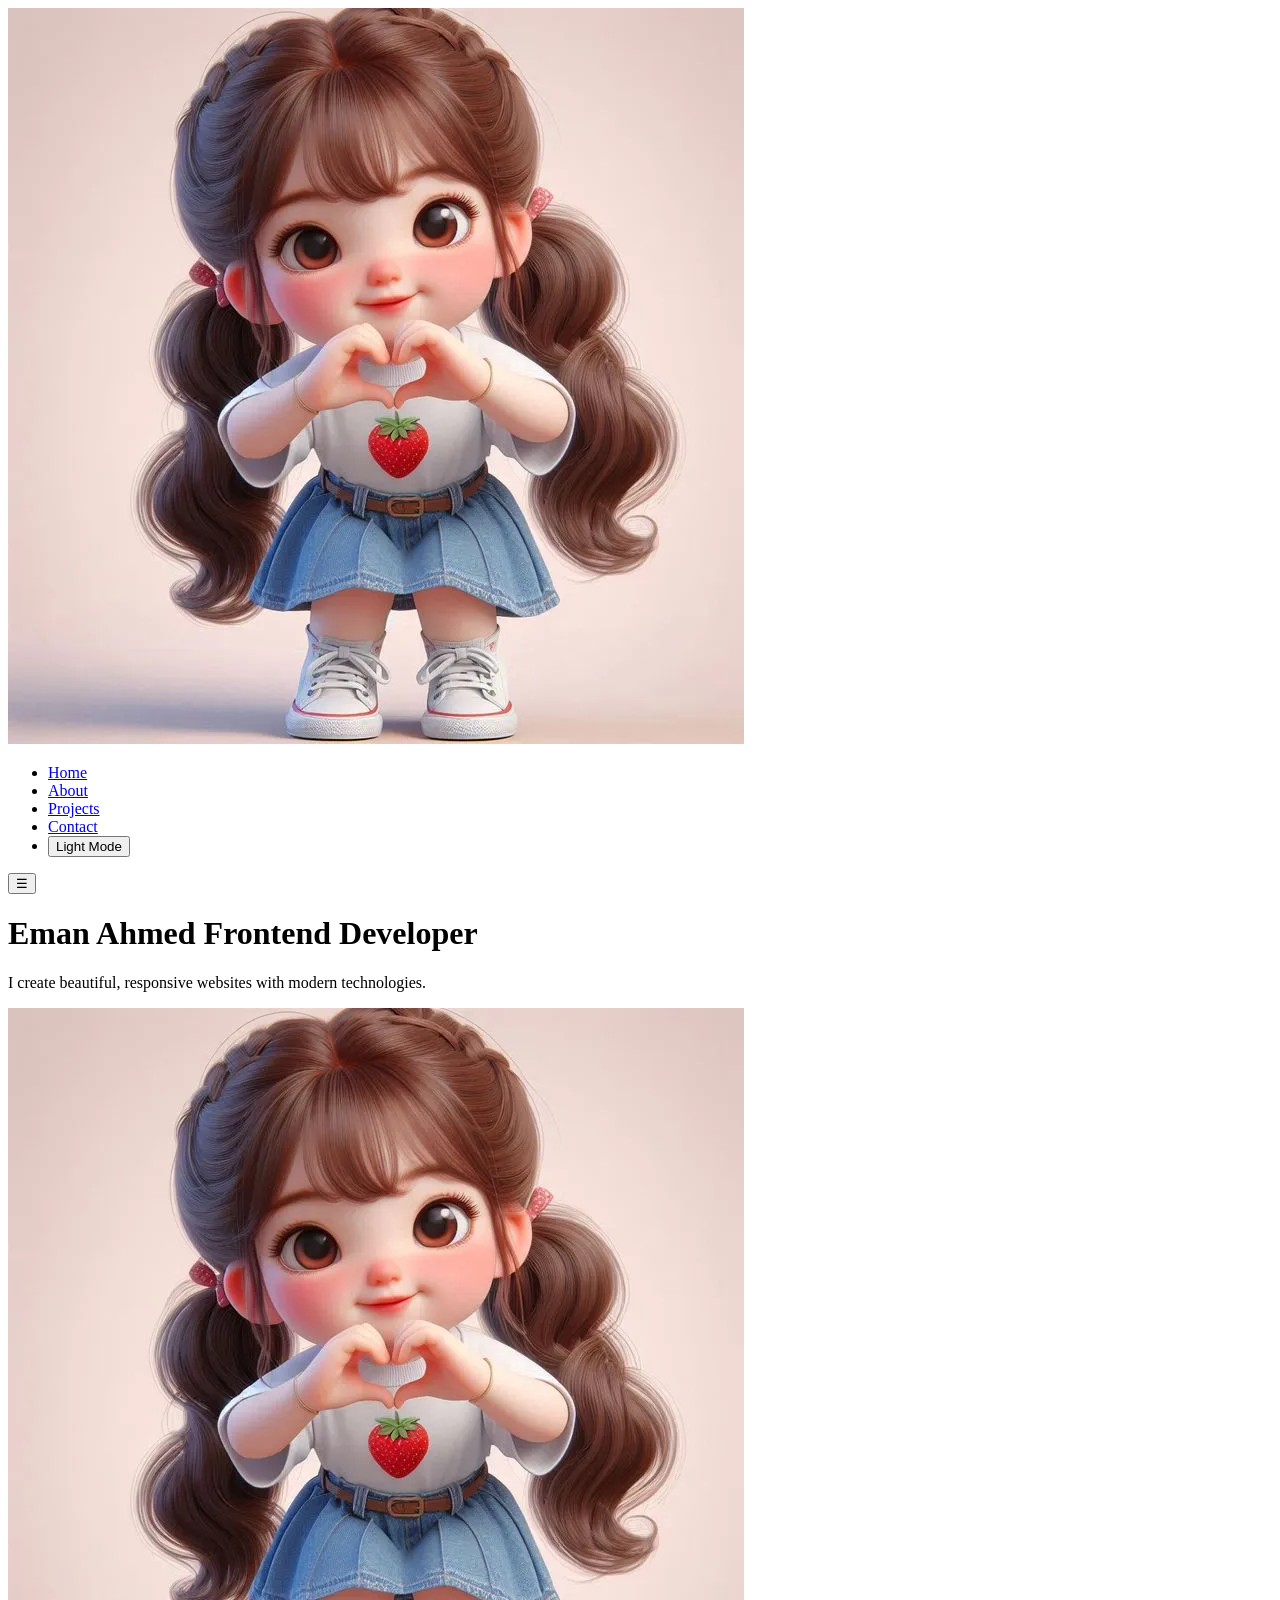
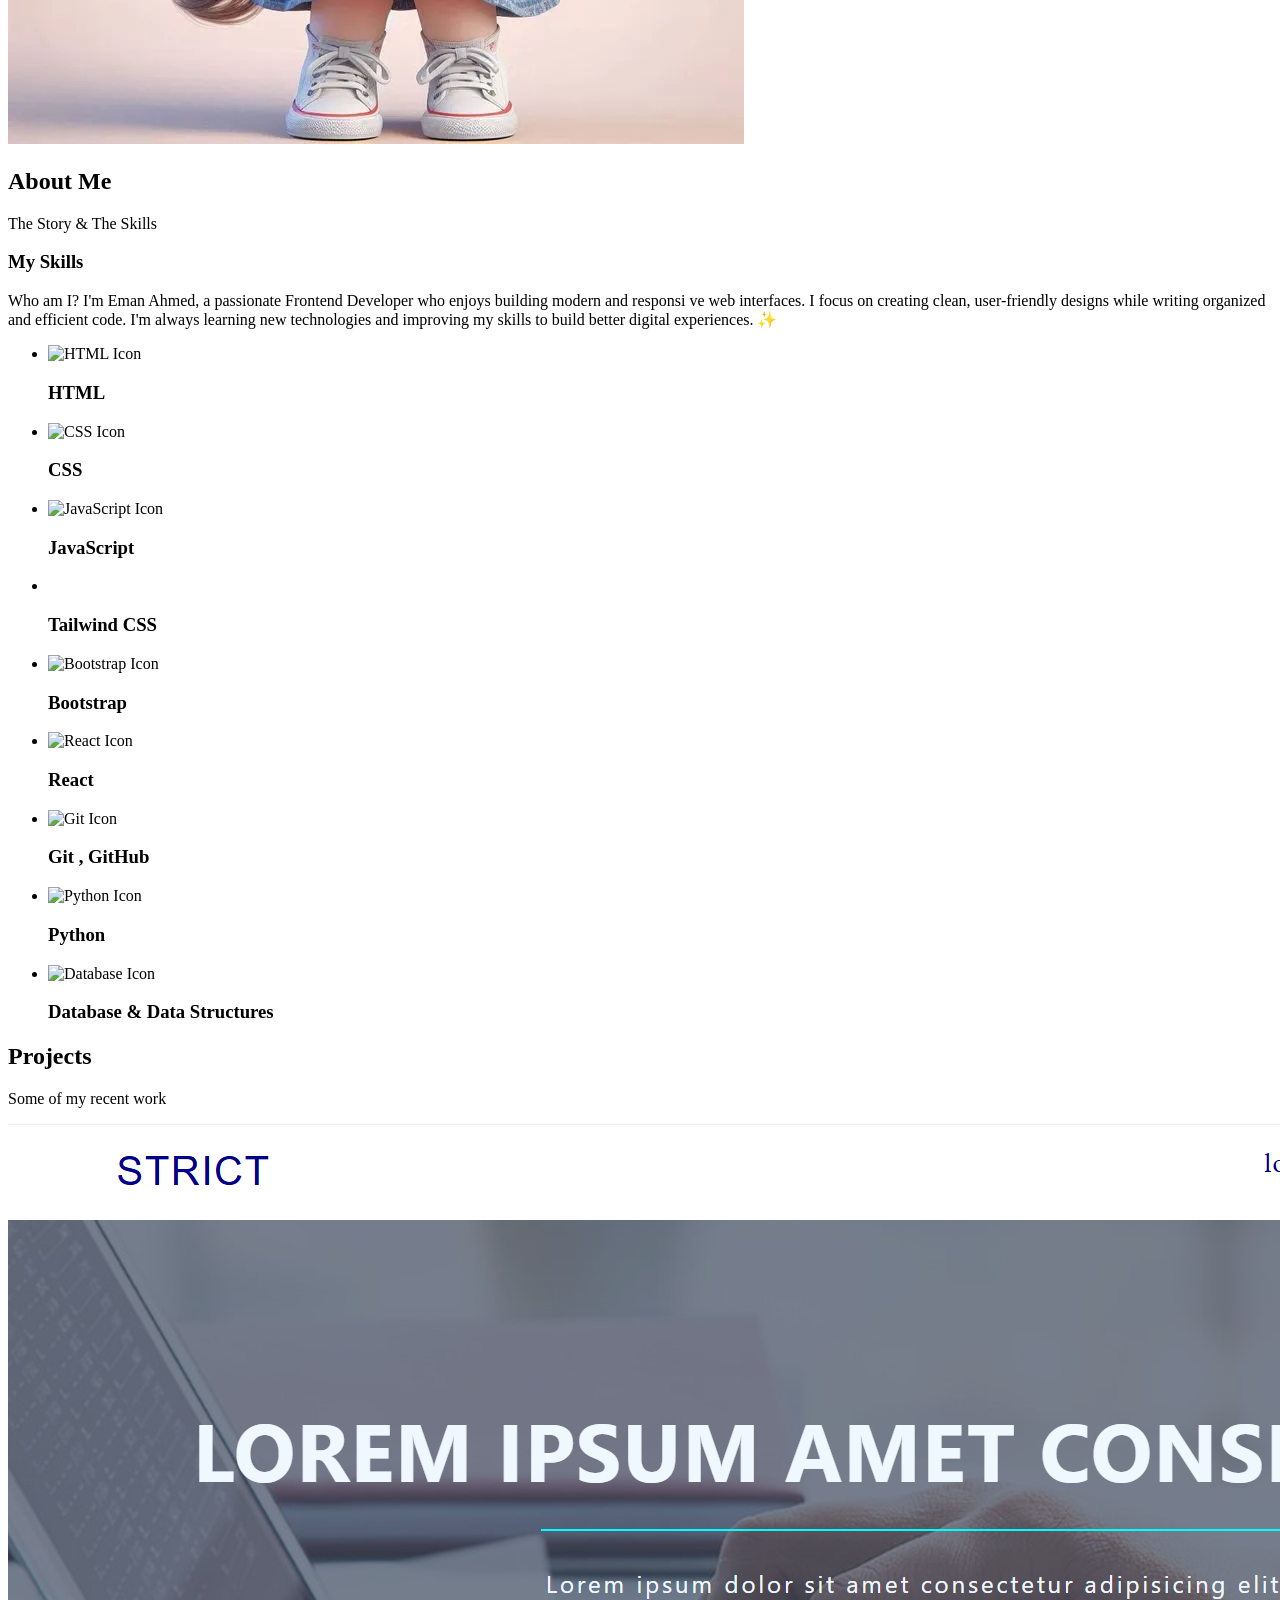
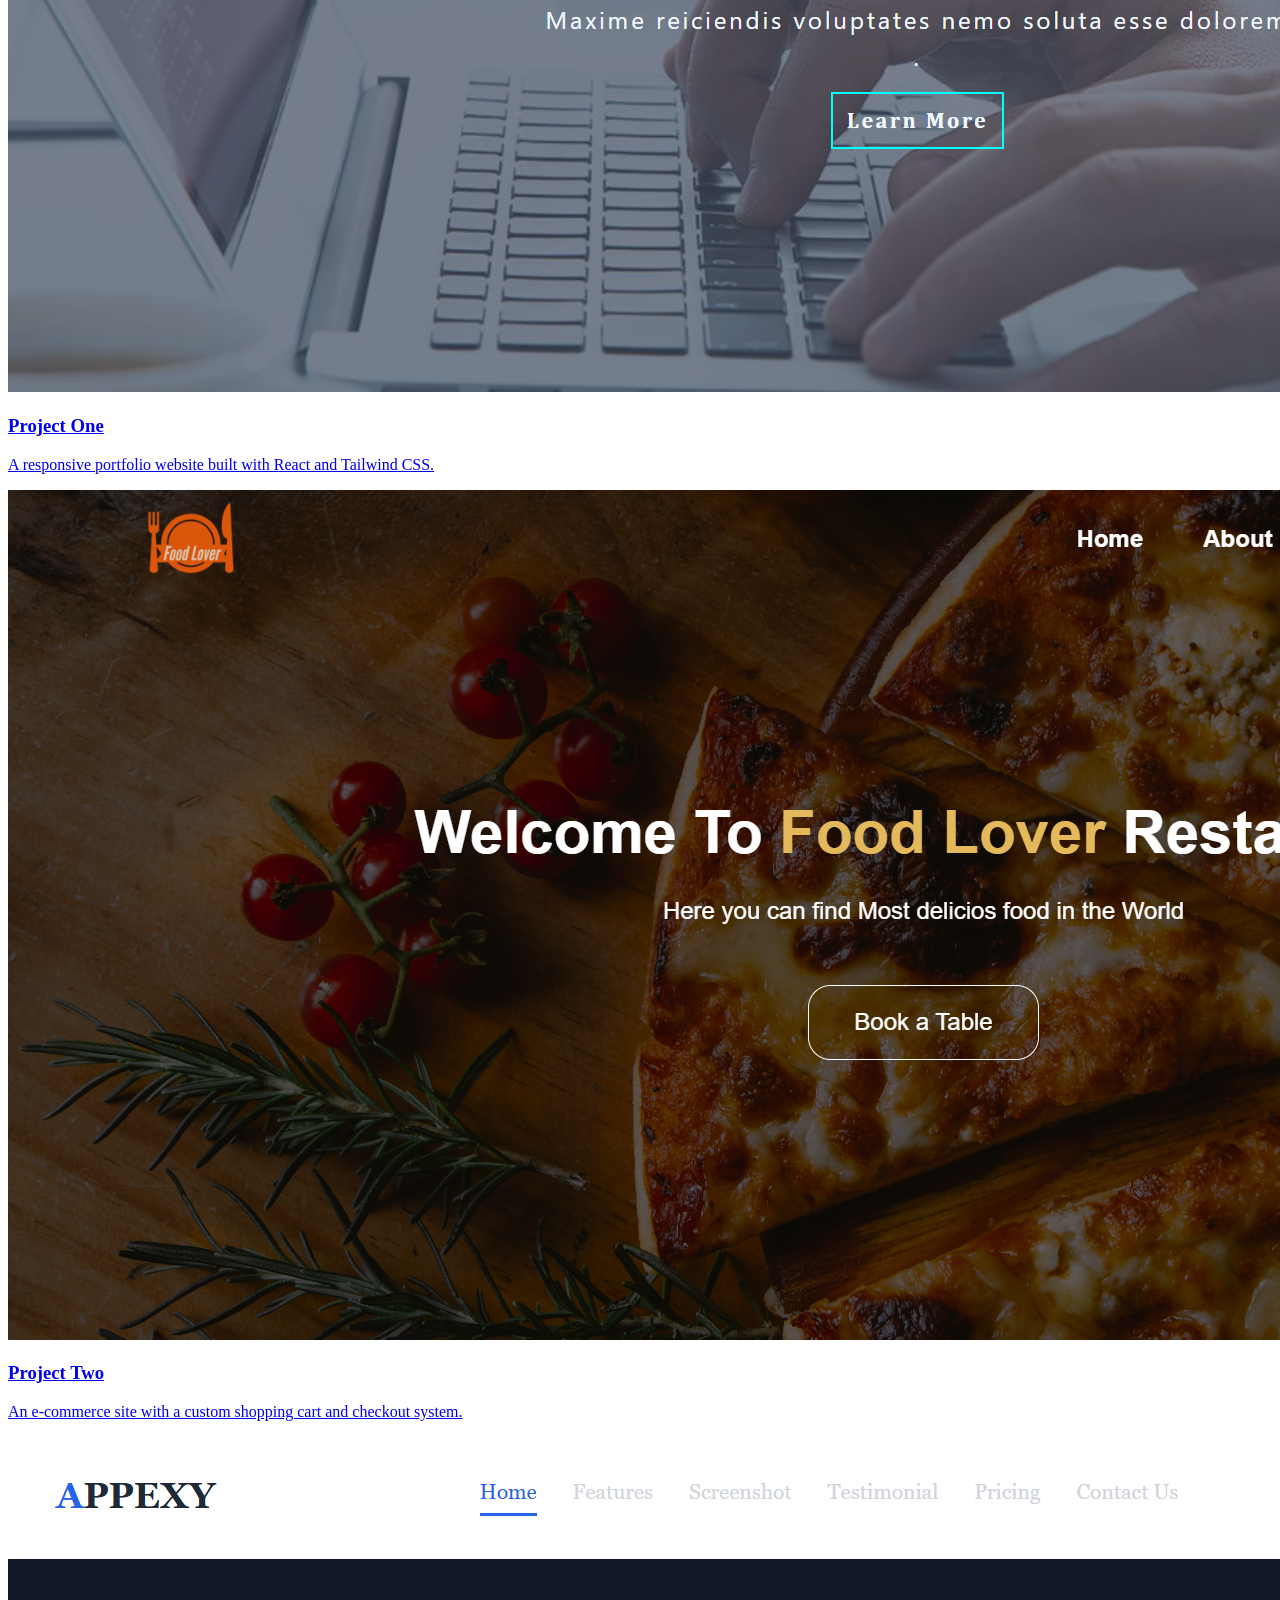
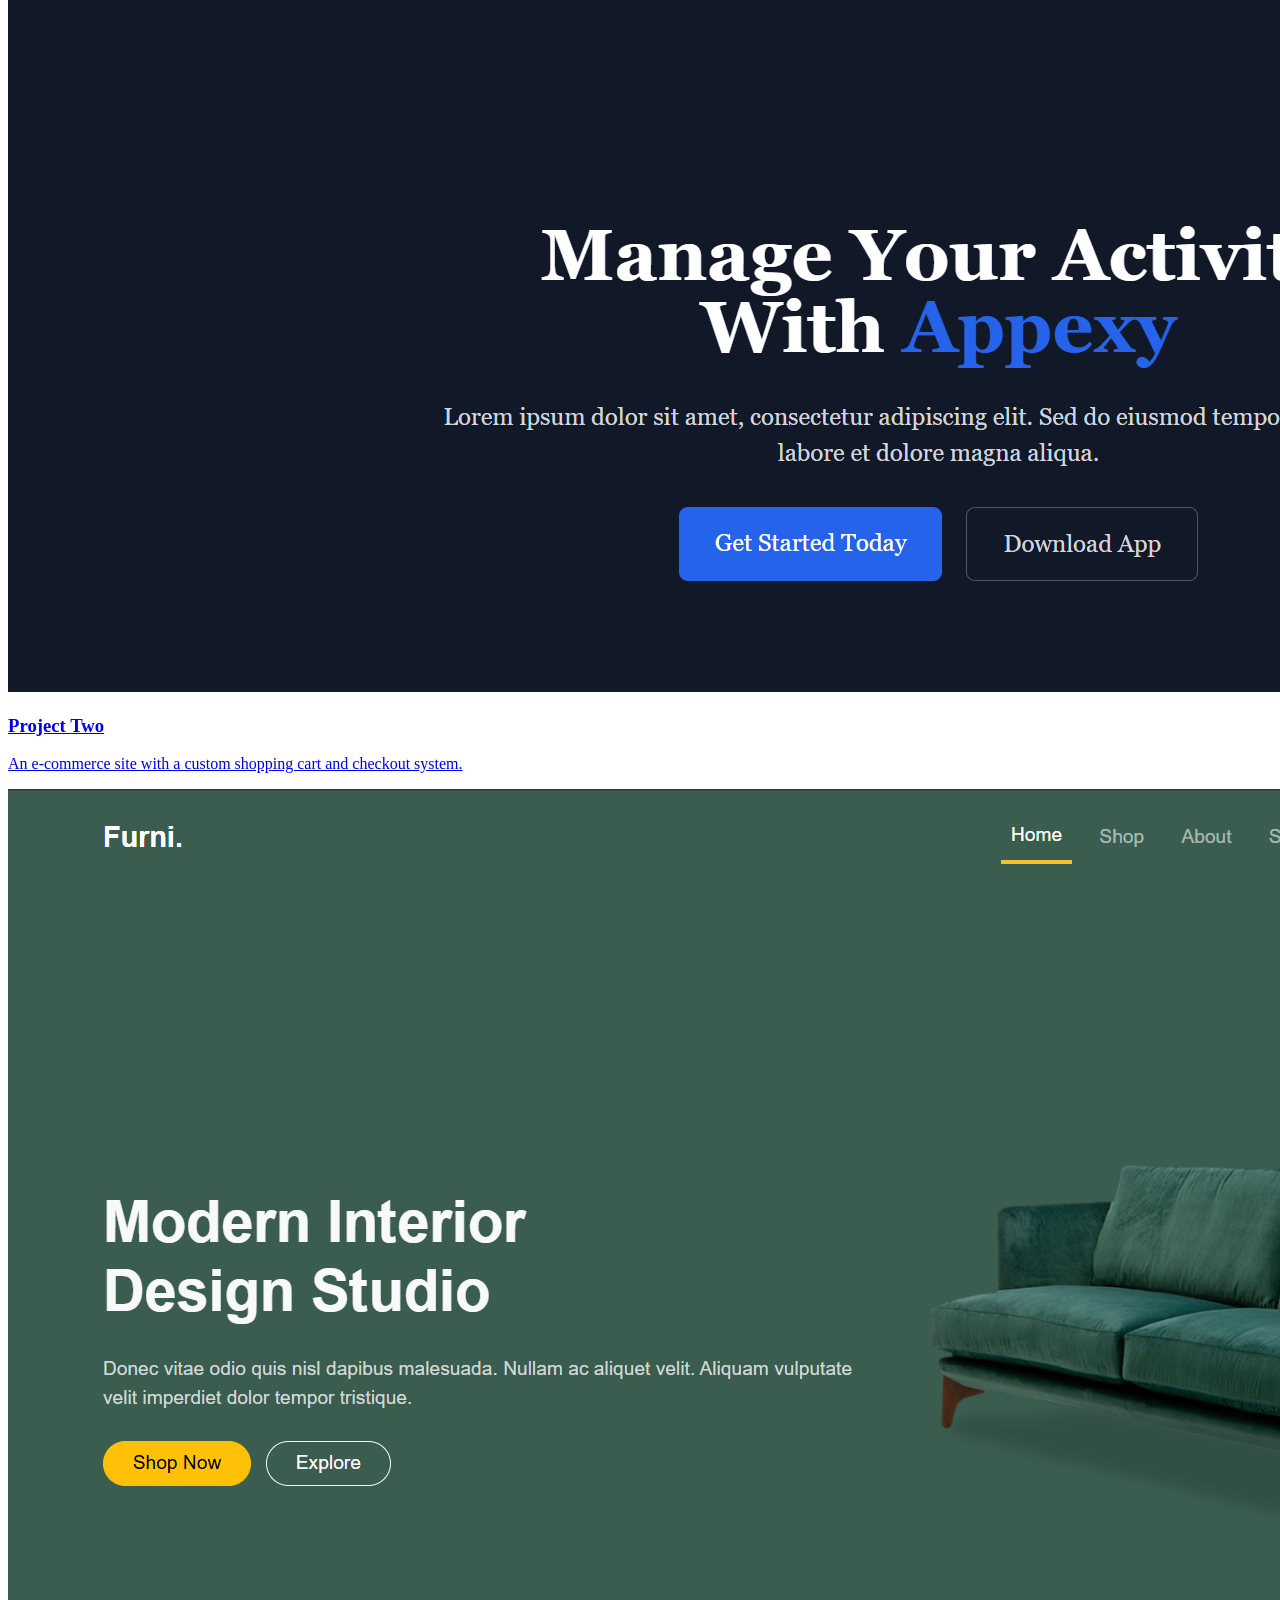
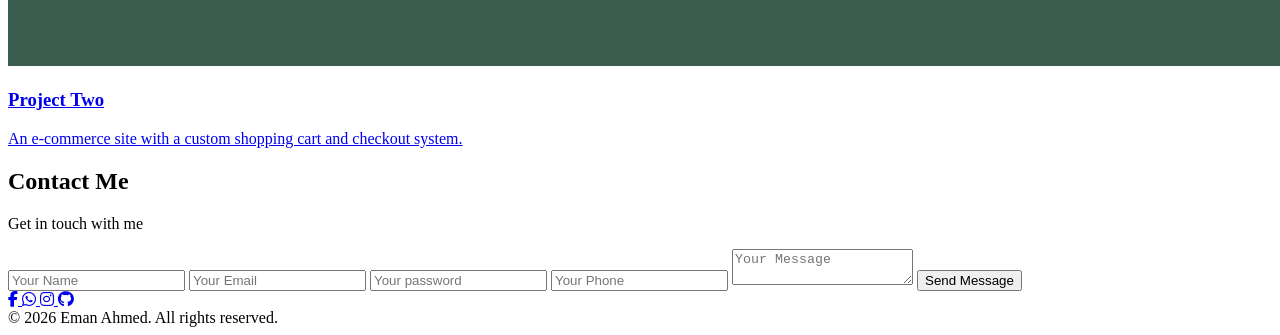
==== Eman-portiflio/Portfolio/index.html @ 48a278ab "Add files via upload" ====
<!DOCTYPE html>
<html lang="en" class="scroll-smooth">

<head>
    <meta charset="UTF-8">
    <meta name="viewport" content="width=device-width, initial-scale=1.0">
    <title>Portfolio - Eman Ahmed</title>
    <link rel="shortcut icon" href="img/port.webp" type="image/x-icon">
    <link rel="stylesheet" href="https://fonts.googleapis.com/css2?family=Roboto:wght@400;700&display=swap">
    <link rel="stylesheet" href="https://cdnjs.cloudflare.com/ajax/libs/font-awesome/6.5.0/css/all.min.css" />
    <link rel="stylesheet" href="style.css">
    <script src="https://cdn.tailwindcss.com"></script>
    <script>
  tailwind.config = {
    darkMode: 'class'
  }
</script>
    
</head>

<body class="bg-white text-black dark:bg-black dark:text-white selection:bg-accent/30 selection:text-accent bg-gradient-mesh transition-colors duration-500">
    <!-- Navigation -->
    <nav class="fixed z-50 left-0  top-0 w-full  flex items-center justify-between p-4 mx-auto max-w-6xl">
        <div class="shadow-lg rounded-full p-2">
            <img src="img/port.webp" alt="" class="w-12 h-12 rounded-full">
        </div>
        <ul id="mobile-menu" class="hidden md:flex gap-6 text-gray-400 font-medium">
            <li
                class="dark:hover:text-white hover:text-white transition-colors duration-500 border-b-2 border-transparent pb-1 hover:border-blue-500">
                <a href="index.html">Home</a>
            </li>
            <li
                class="dark:hover:text-white hover:text-white transition-colors duration-500 border-b-2 border-transparent pb-1 hover:border-blue-500">
                <a href="#About">About</a>
            </li>
            <li
                class="dark:hover:text-white hover:text-white transition-colors duration-500 border-b-2 border-transparent pb-1 hover:border-blue-500">
                <a href="#Projects">Projects</a>
            </li>
            <li
                class="dark:hover:text-white hover:text-white transition-colors duration-500 border-b-2 border-transparent pb-1 hover:border-blue-500">
                <a href="#Contact">Contact</a>
            </li>
            <li>
                <button id="darkToggleBtn" class="p-2 rounded bg-gray-200 dark:bg-gray-800">
                    
                </button>
            </li>
        </ul>
        <button id="mobile-btn" class="md:hidden text-2xl">
            ☰
        </button>
    </nav>
    <!-- Home bage -->
    <header class="h-screen max-w-6xl mt-20 mx-auto px-4 py-16">

        <div class="flex flex-col md:flex-row items-center justify-between gap-12">

            <div class="space-y-6 max-w-lg">

                <h1>
                    <span class="text-zinc-400 text-7xl font-bold block hover:text-zinc-500 transition">
                        Eman Ahmed
                    </span>

                    <span class="text-blue-500 text-5xl font-semibold">
                        Frontend Developer
                    </span>
                </h1>

                <p class="text-gray-400 text-lg">
                    I create beautiful, responsive websites with modern technologies.
                </p>

            </div>
            <div>
                <img src="img/port.webp" alt="Eman Ahmed"
                    class="floating w-64 h-80 object-cover rounded-full border-4 border-blue-500 shadow-[0_0_40px_15px_rgba(0,0,255,0.7)] transition-all ">
            </div>

        </div>

    </header>
    <!-- About me -->
    <section id="About" class="min-h-screen max-w-6xl mx-auto px-4 py-16">
        <div class="">
            <h2 class="text-4xl font-bold">About Me</h2>
            <p class="text-gray-400 text-lg">The Story & The Skills</p>
        </div>
        <div class="MySkils mt-10">
            <h3 class="text-2xl font-bold">My Skills</h3>
            <p class="font-medium p-10 text-gray-400"> <span>Who am I?</span>
                I'm Eman Ahmed, a passionate Frontend Developer who enjoys building modern and responsi
                ve web interfaces. I focus on creating clean, user-friendly designs while writing organized and
                efficient code.
                I'm always learning new technologies and improving my skills to build better digital experiences. ✨</p>
            <ul class="grid grid-cols-2 md:grid-cols-3 gap-4">
                <li
                    class="group bg-gray-800 p-4 rounded-lg border border-transparent transition-all duration-300 hover:scale-105 hover:border-blue-500 hover:shadow-[0_0_30px_5px_rgba(59,130,246,0.4)]">
                    <img src="https://icongr.am/devicon/html5-original.svg?size=128&color=currentColor" alt="HTML Icon"
                        class="w-12 h-12 mb-2 transition-transform duration-500 ease-in-out group-hover:rotate-[270deg]">
                    <h3>HTML</h3>
                </li>
                <li
                    class="group bg-gray-800 p-4 rounded-lg border border-transparent transition-all duration-300 hover:scale-105 hover:border-blue-500  hover:shadow-[0_0_30px_5px_rgba(59,130,246,0.4)]">
                    <img src="https://icongr.am/devicon/css3-original.svg?size=128&color=currentColor" alt="CSS Icon"
                        class="w-12 h-12 mb-2 transition-transform duration-500 ease-in-out group-hover:rotate-[270deg]">
                    <h3>CSS</h3>
                </li>
                <li
                    class="group bg-gray-800 p-4 rounded-lg border border-transparent transition-all duration-300 hover:scale-105 hover:border-blue-500 hover:shadow-[0_0_30px_5px_rgba(59,130,246,0.4)]">
                    <img src="https://icongr.am/devicon/javascript-original.svg?size=128&color=currentColor"
                        alt="JavaScript Icon"
                        class="w-12 h-12 mb-2 transition-transform duration-500 ease-in-out group-hover:rotate-[270deg]">
                    <h3>JavaScript</h3>
                </li>
                <li
                    class="group bg-gray-800 p-4 rounded-lg border border-transparent transition-all duration-300 hover:scale-105 hover:border-blue-500 hover:shadow-[0_0_30px_5px_rgba(59,130,246,0.4)]">
                    <img src="https://miro.medium.com/v2/resize:fit:1200/0*KPbWmGp-yjJOthQr.png"
                        class="w-12 h-12 mb-2 transition-transform duration-500 ease-in-out group-hover:rotate-[270deg]"
                        alt="">
                    <h3>Tailwind CSS</h3>
                </li>
                <li
                    class="group bg-gray-800 p-4 rounded-lg border border-transparent transition-all duration-300 hover:scale-105 hover:border-blue-500 hover:shadow-[0_0_30px_5px_rgba(59,130,246,0.4)]">
                    <img src="https://icongr.am/devicon/bootstrap-plain.svg?size=128&color=currentColor"
                        alt="Bootstrap Icon"
                        class="w-12 h-12 mb-2 transition-transform duration-500 ease-in-out group-hover:rotate-[270deg]">
                    <h3>Bootstrap</h3>
                </li>
                <li
                    class="group bg-gray-800 p-4 rounded-lg border border-transparent transition-all duration-300 hover:scale-105 hover:border-blue-500 hover:shadow-[0_0_30px_5px_rgba(59,130,246,0.4)]">
                    <img src="https://icongr.am/devicon/react-original.svg?size=128&color=currentColor" alt="React Icon"
                        class="w-12 h-12 mb-2 transition-transform duration-500 ease-in-out group-hover:rotate-[270deg]">
                    <h3>React</h3>
                </li>
                <li
                    class="group bg-gray-800 p-4 rounded-lg border border-transparent transition-all duration-300  hover:scale-105 hover:border-blue-500 hover:shadow-[0_0_30px_5px_rgba(59,130,246,0.4)]">
                    <img src="https://icongr.am/devicon/git-original.svg?size=128&color=currentColor" alt="Git Icon"
                        class="w-12 h-12 mb-2 transition-transform duration-500 ease-in-out group-hover:rotate-[270deg]">
                    <h3>Git , GitHub</h3>
                </li>
                <li
                    class=" group bg-gray-800 p-4 rounded-lg border border-transparent transition-all duration-300 hover:scale-105 hover:border-blue-500 hover:shadow-[0_0_30px_5px_rgba(59,130,246,0.4)]">
                    <img src="https://icongr.am/devicon/python-original.svg?size=128&color=currentColor"
                        alt="Python Icon"
                        class="w-12 h-12 mb-2 transition-transform duration-500 ease-in-out group-hover:rotate-[270deg]">
                    <h3>Python</h3>
                </li>
                <li
                    class="group bg-gray-800 p-4 rounded-lg border border-transparent transition-all duration-300 hover:scale-105 hover:border-blue-500 hover:shadow-[0_0_30px_5px_rgba(59,130,246,0.4)]">
                    <img src="https://www.shutterstock.com/image-vector/data-structure-icon-showing-algorithms-260nw-1188490738.jpg"
                        alt="Database Icon"
                        class="w-12 h-12 mb-2 transition-transform duration-500 ease-in-out group-hover:rotate-[270deg]">
                    <h3>Database & Data Structures</h3>
                </li>
            </ul>
        </div>
    </section>
    <!-- Projects Section -->
    <section id="Projects" class="min-h-screen max-w-6xl mx-auto px-4 py-16">
        <div class="">
            <h2 class="text-4xl font-bold">Projects</h2>
            <p class="text-gray-400 text-lg">Some of my recent work</p>
        </div>
        <div class="grid md:grid-cols-2 gap-8 mt-10">
            <a href="https://emanahm24015-create.github.io/Strict/" target="_blank"
                class="bg-gray-800 rounded-lg overflow-hidden shadow-lg border border-transparent transition-all duration-300 hover:scale-105 hover:border-blue-500 hover:shadow-[0_0_30px_5px_rgba(59,130,246,0.4)]">
                <img src="img/Strict.png" alt="Project 1" class="w-full h-48 object-cover">
                <div class="p-4">
                    <h3 class="text-xl font-bold mb-2">Project One</h3>
                    <p class="text-gray-400">A responsive portfolio website built with React and Tailwind CSS.</p>
                </div>
            </a>

            <a href="https://emanahm24015-create.github.io/Restaurant/Emo-Ahmed/html-css-js-project/" target="_blank"
                class="bg-gray-800 rounded-lg overflow-hidden shadow-lg border border-transparent transition-all duration-300 hover:scale-105 hover:border-blue-500 hover:shadow-[0_0_30px_5px_rgba(59,130,246,0.4)]">
                <img src="img/restaurant.png" alt="Project 2" class="w-full h-48 object-cover">
                <div class="p-4">
                    <h3 class="text-xl font-bold mb-2">Project Two</h3>
                    <p class="text-gray-400">An e-commerce site with a custom shopping cart and checkout system.</p>
                </div>
            </a>
            <a href="https://emanahm24015-create.github.io/APPEXY/" target="_blank"
                class="bg-gray-800 rounded-lg overflow-hidden shadow-lg border border-transparent transition-all duration-300 hover:scale-105 hover:border-blue-500 hover:shadow-[0_0_30px_5px_rgba(59,130,246,0.4)]">
                <img src="img/APPEXY.png" alt="Project 2" class="w-full h-48 object-cover">
                <div class="p-4">
                    <h3 class="text-xl font-bold mb-2">Project Two</h3>
                    <p class="text-gray-400">An e-commerce site with a custom shopping cart and checkout system.</p>
                </div>
            </a>
            <a href="https://github.com/emanahm24015-create/Furniture.git" target="_blank"
                class="bg-gray-800 rounded-lg overflow-hidden shadow-lg border border-transparent transition-all duration-300 hover:scale-105 hover:border-blue-500 hover:shadow-[0_0_30px_5px_rgba(59,130,246,0.4)]">
                <img src="img/furniture.png" alt="Project 2" class="w-full h-48 object-cover">
                <div class="p-4">
                    <h3 class="text-xl font-bold mb-2">Project Two</h3>
                    <p class="text-gray-400">An e-commerce site with a custom shopping cart and checkout system.</p>
                </div>
            </a>
        </div>
    </section>

    <!-- Contact Section -->
    <section id="Contact">
        <div class="max-w-6xl mx-auto px-4 py-16">
            <h2 class="text-4xl font-bold">Contact Me</h2>
            <p class="text-gray-400 text-lg">Get in touch with me</p>
        </div>
        <form action="" >
            <div class="max-w-6xl mx-auto px-4 py-16">
                <input type="text" placeholder="Your Name"
                    class="w-full p-4 mb-4 bg-gray-300 dark:bg-gray-700 rounded-lg border border-transparent focus:border-blue-500 focus:ring-2 focus:ring-blue-500 transition-all duration-300" required>
              <input type="email" placeholder="Your Email"
                    class="w-full p-4 mb-4 bg-gray-300 dark:bg-gray-700 rounded-lg border border-transparent focus:border-blue-500 focus:ring-2 focus:ring-blue-500 transition-all duration-300" required>
                <input type="text" placeholder="Your password"
                    class="w-full p-4 mb-4 bg-gray-300 dark:bg-gray-700 rounded-lg border border-transparent focus:border-blue-500 focus:ring-2 focus:ring-blue-500 transition-all duration-300" required>
                <input type="text" placeholder="Your Phone"
                    class="w-full p-4 mb-4 bg-gray-300 dark:bg-gray-700 rounded-lg border border-transparent focus:border-blue-500 focus:ring-2 focus:ring-blue-500 transition-all duration-300" required>
                <textarea placeholder="Your Message"
                    class="w-full p-4 mb-4 bg-gray-300 dark:bg-gray-700 rounded-lg border border-transparent focus:border-blue-500 focus:ring-2 focus:ring-blue-500 transition-all duration-300" required></textarea>
                <button type="submit"
                    class="px-6 py-3 bg-blue-500 text-white rounded-lg hover:bg-blue-600 transition-colors duration-300">Send
                    Message</button>
            </div>
        </form>

    </section>


    <footer class="bg-zinc-800 dark:bg-black text-white py-8">
        <div class="max-w-6xl mx-auto px-4 text-center">
            <div class="flex justify-center space-x-6 mb-4 text-2xl">
                <!-- Facebook -->
                <a href="https://www.facebook.com/share/1J6QaSXK2n/" target="_blank"
                    class="text-gray-400 hover:text-blue-600 transition-colors">
                    <i class="fab fa-facebook-f"></i>
                </a>
                <!-- WhatsApp -->
                <a href="https://wa.me/201507325255" target="_blank"
                    class="text-gray-400 hover:text-green-500 transition-colors">
                    <i class="fab fa-whatsapp"></i>
                </a>
                <!-- Instagram -->
                <a href="https://www.instagram.com/emanhlayel?igsh=MTVmMmRoM3J4dno1Mg==" target="_blank"
                    class="text-gray-400 hover:text-pink-500 transition-colors">
                    <i class="fab fa-instagram"></i>
                </a>
                <!-- GitHub -->
                <a href="https://github.com/emanahm24015-create" target="_blank"
                    class="text-gray-400 hover:text-gray-200 transition-colors">
                    <i class="fab fa-github"></i>
                </a>
            </div>
            <div class="text-gray-400">&copy; 2026 Eman Ahmed. All rights reserved.</div>
        </div>
    </footer>

    <script src="main.js"></script>
</body>

</html>
---- Eman-portiflio/Portfolio/style.css ----
@keyframes float {
  0%, 100% {
    transform: translateY(0px);
  }
  50% {
    transform: translateY(-20px); 
  }
}

header .floating {
  animation: float 3s ease-in-out infinite;
}
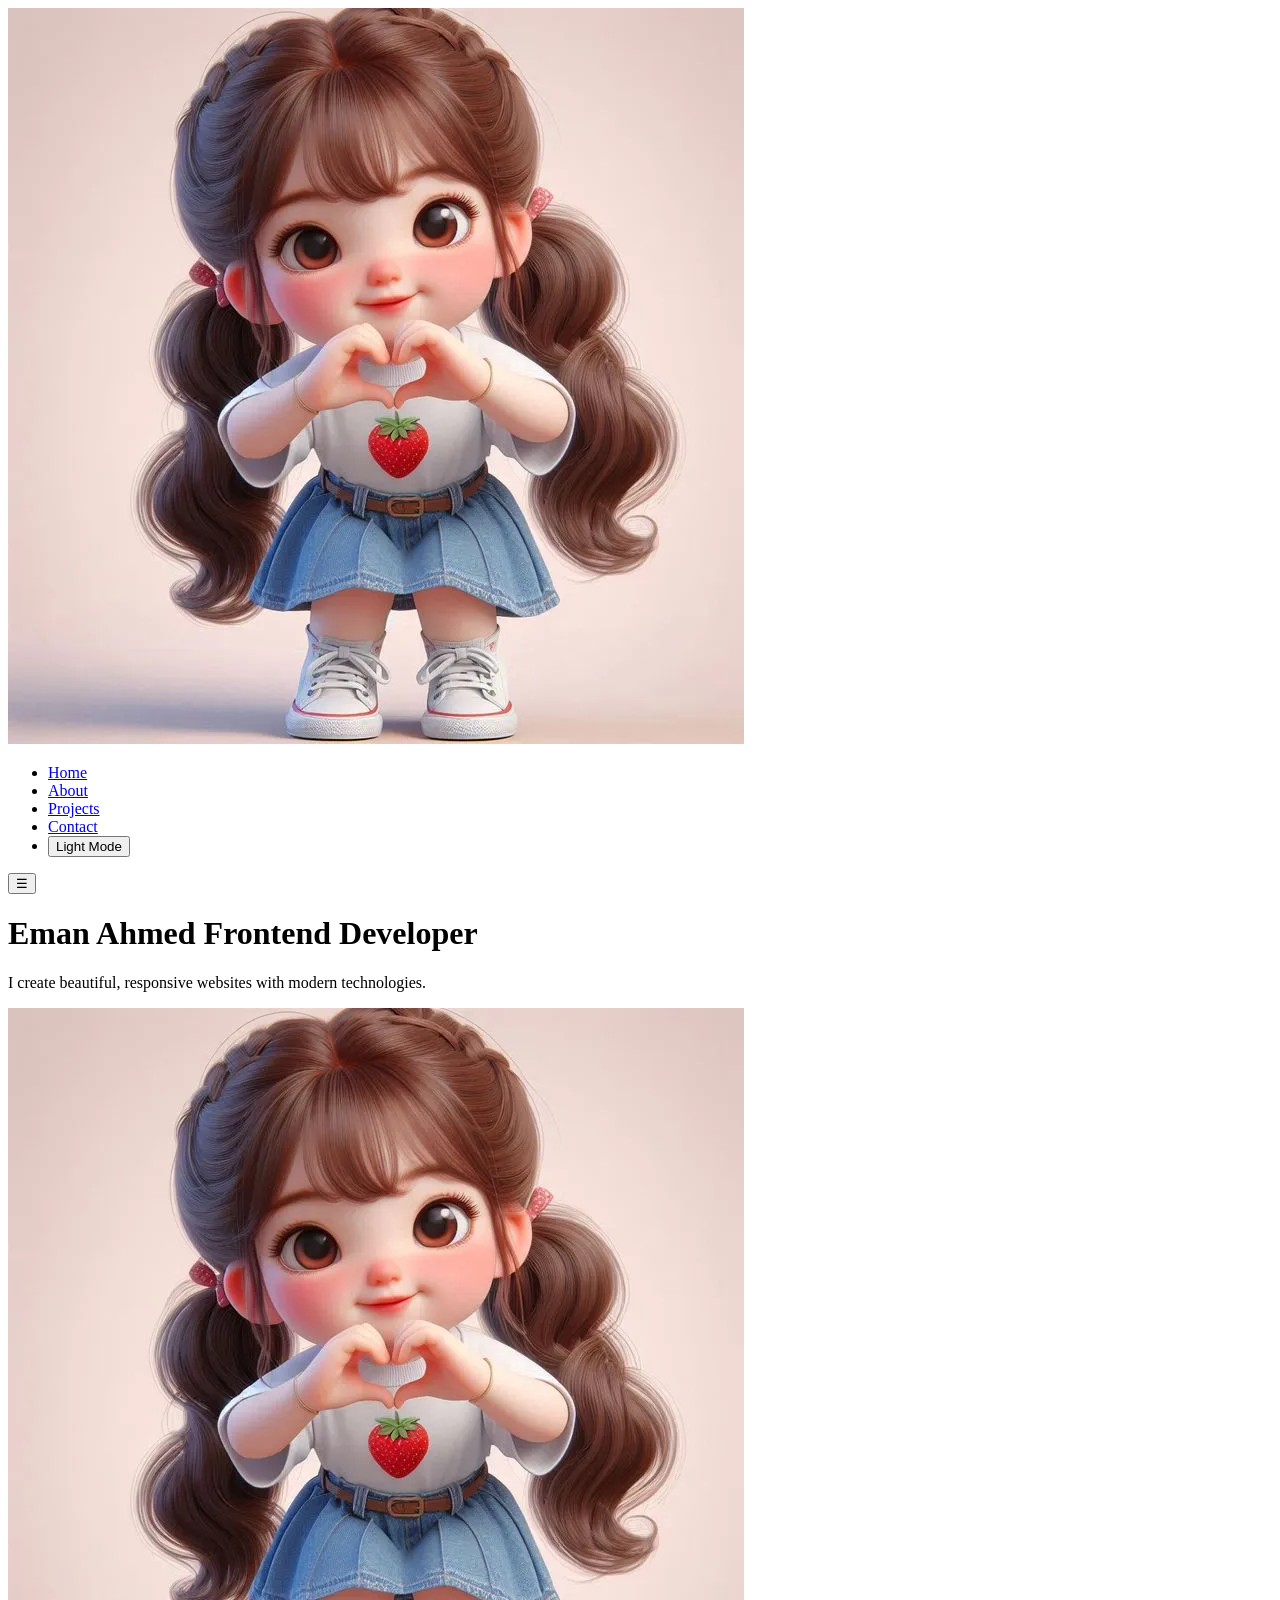
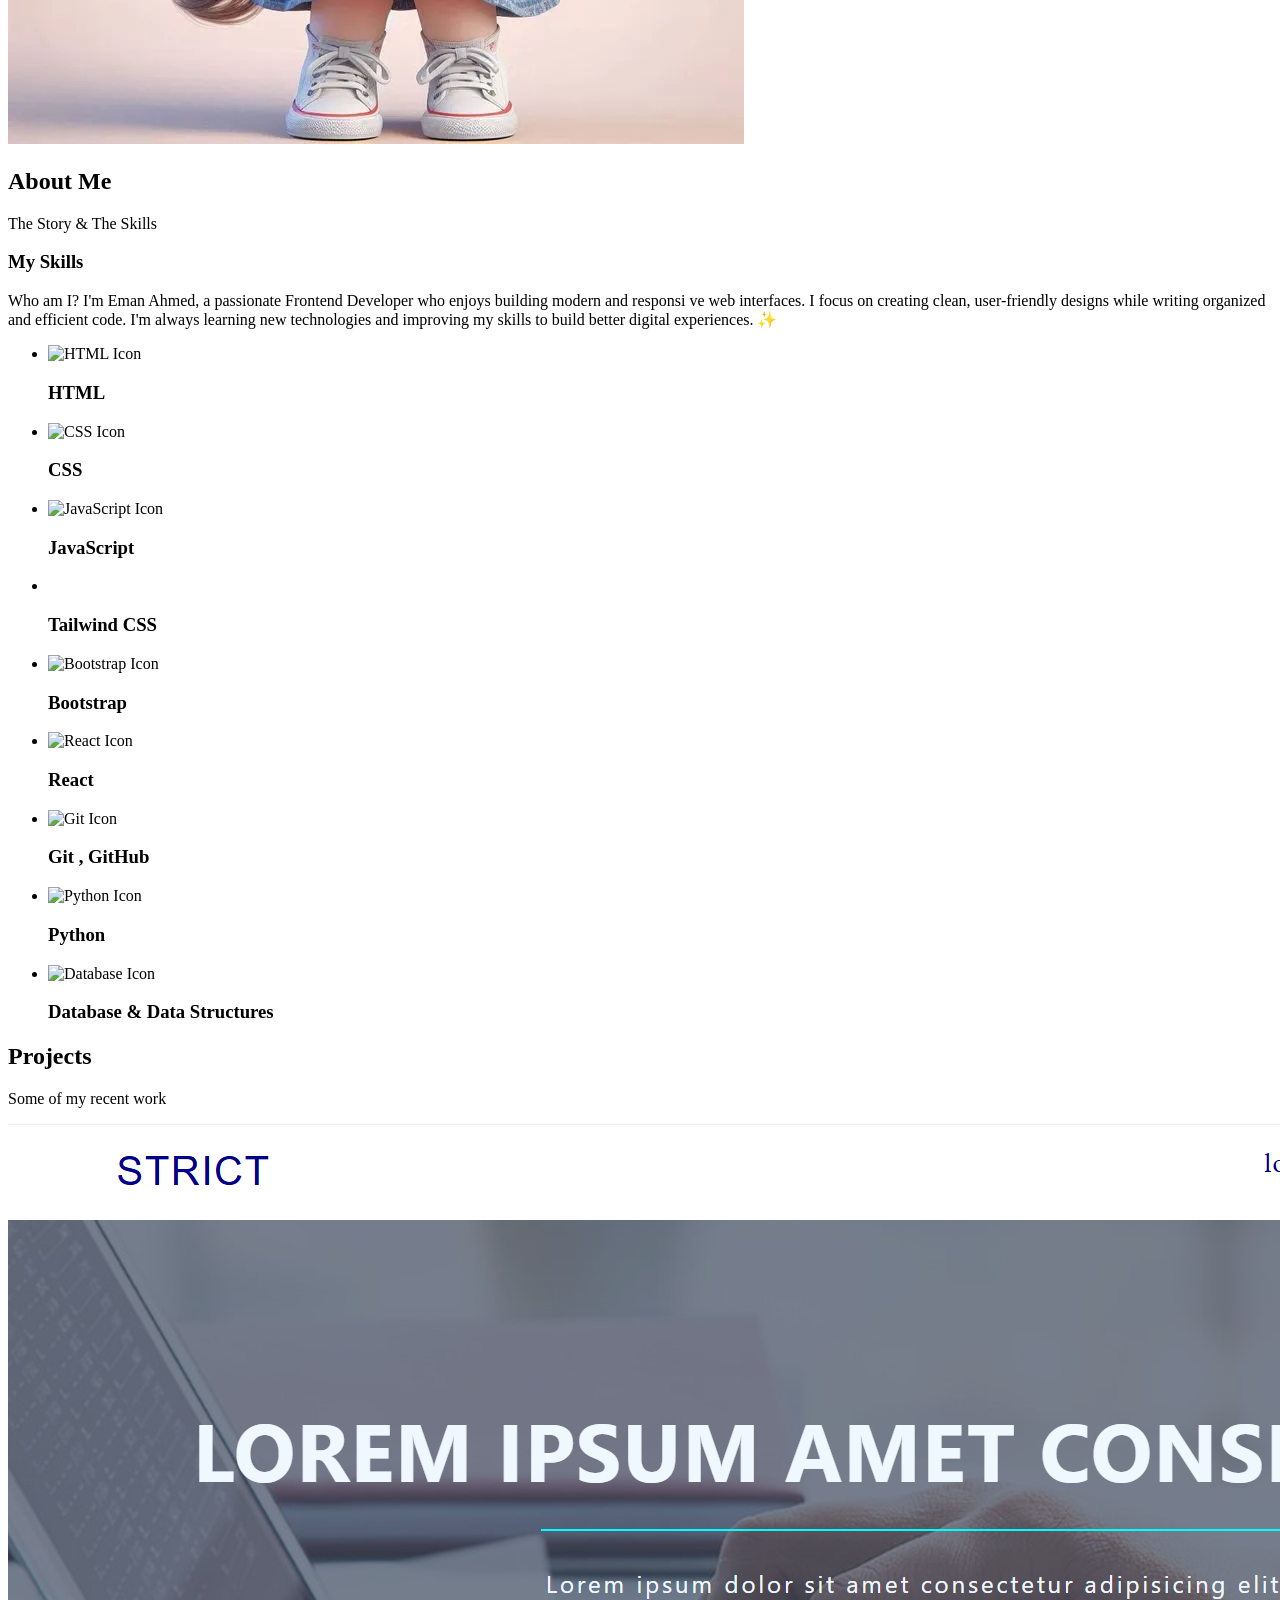
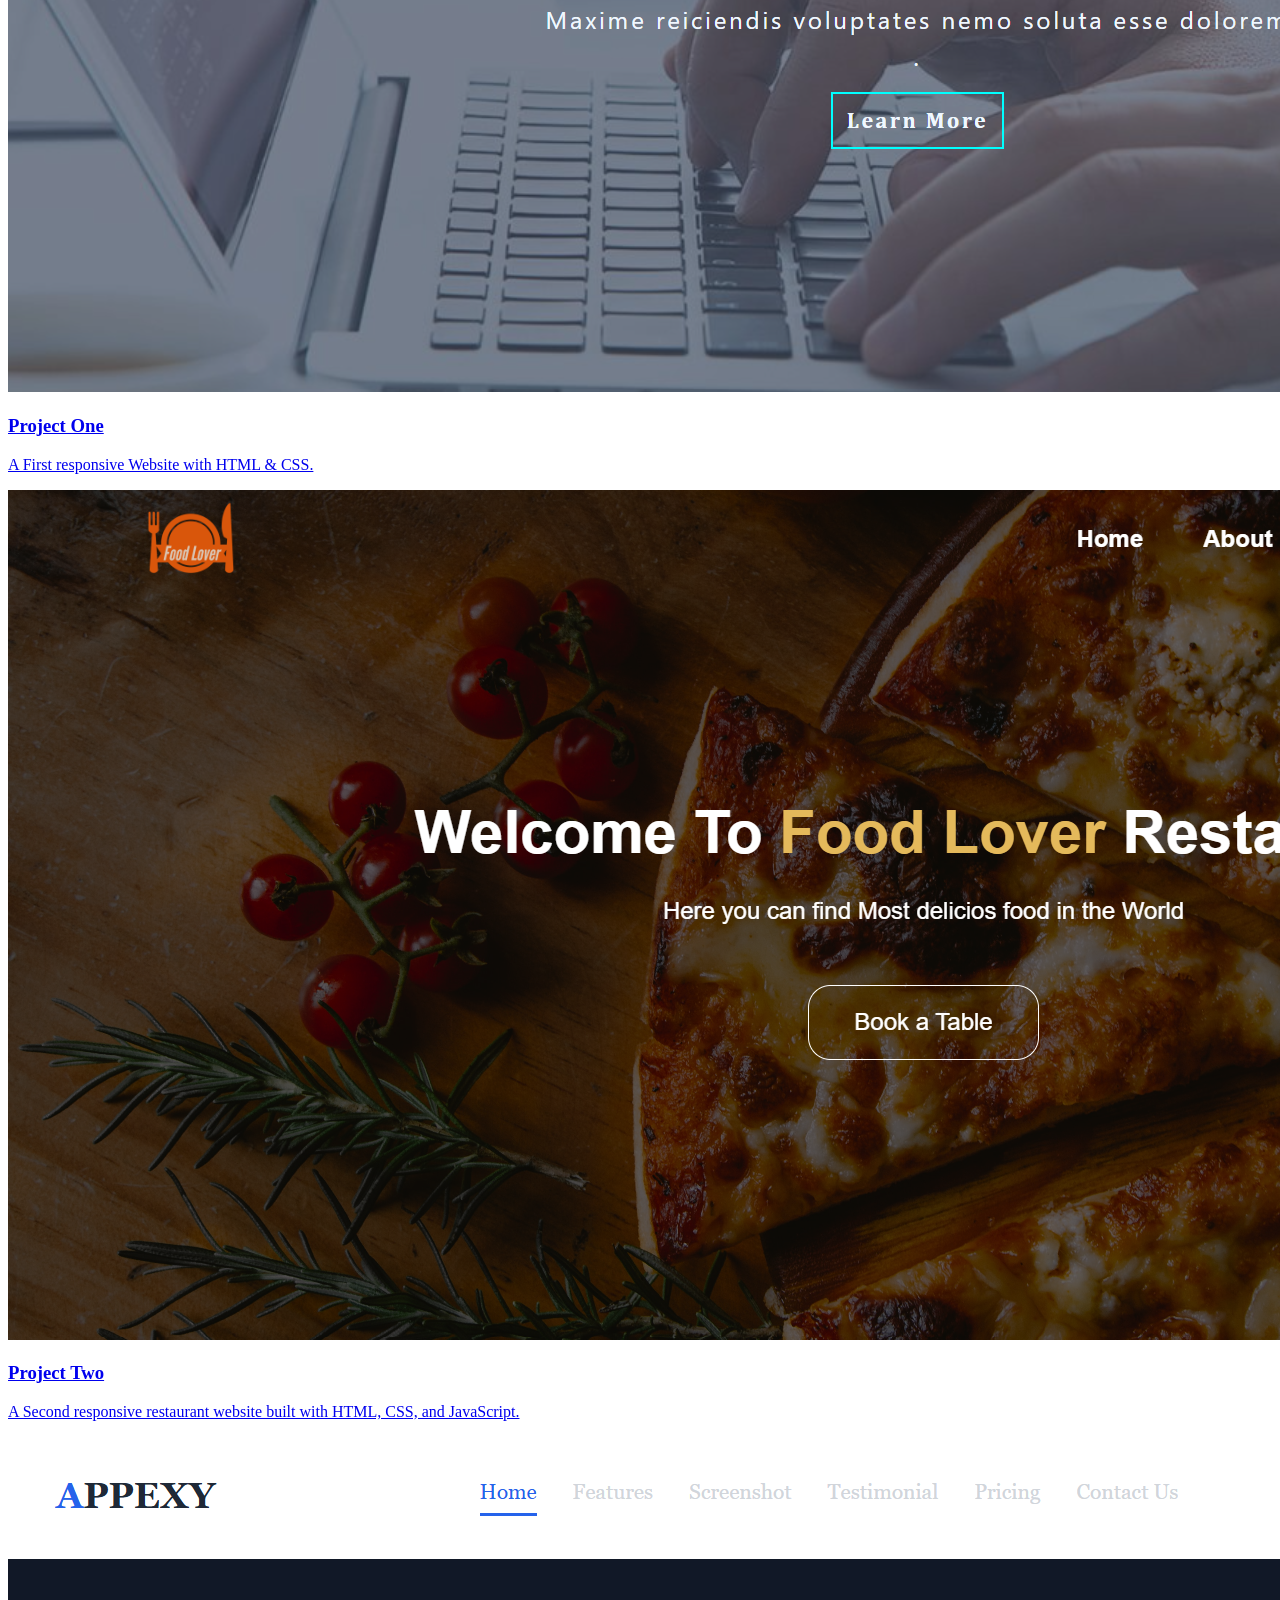
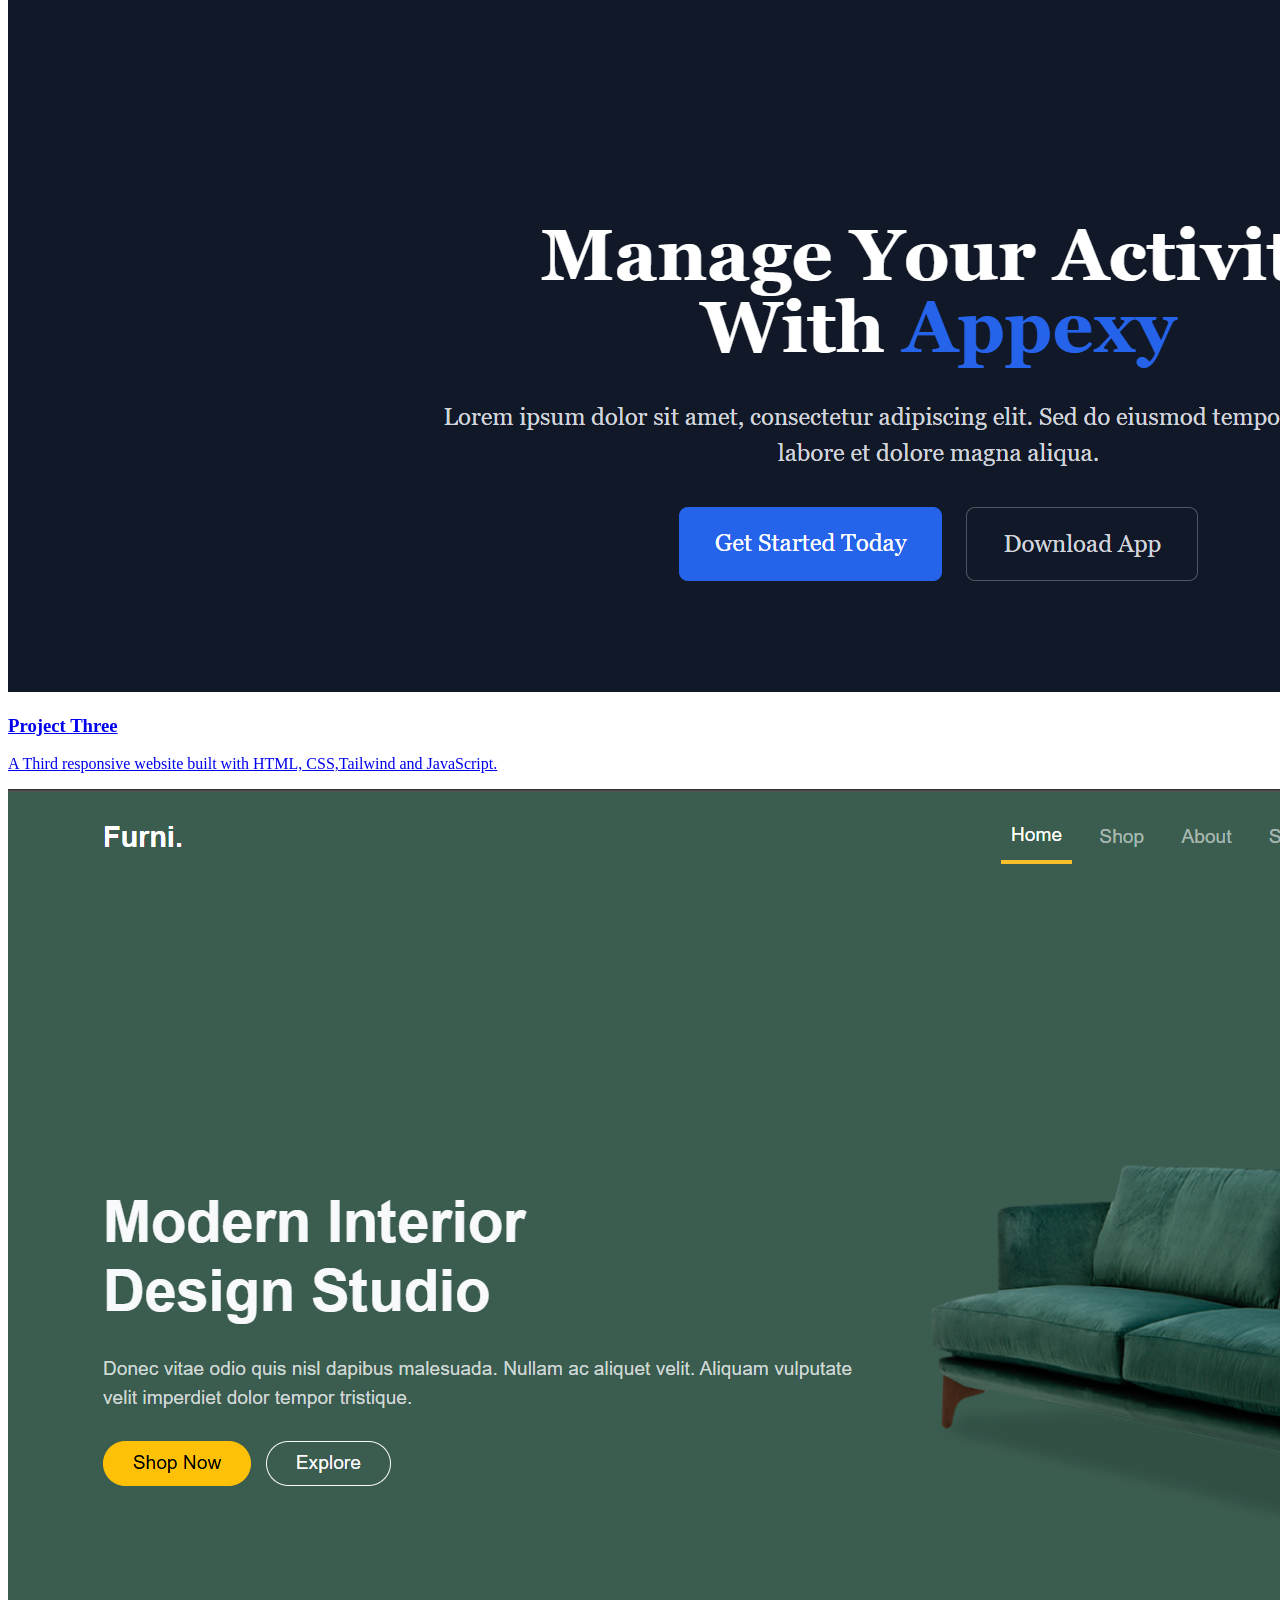
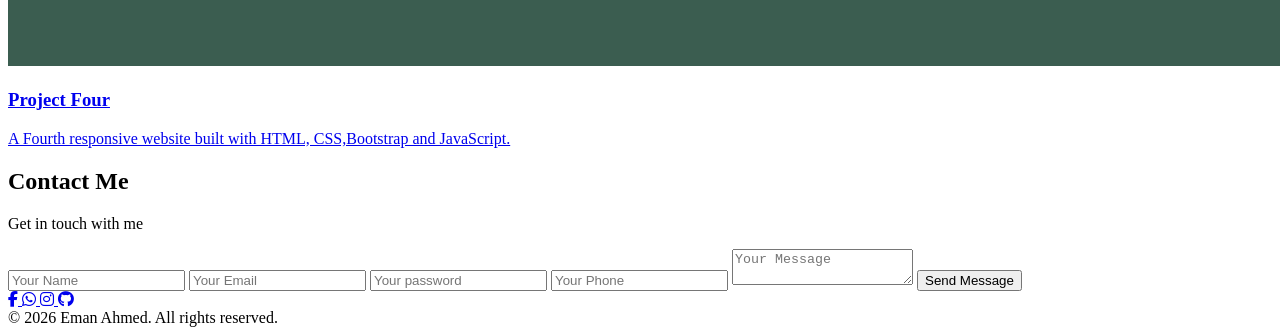
==== commit c6db2020: "Update in Light mode Updated the portfolio HTML structure and content, including navigation, section" ====
--- a/Eman-portiflio/Portfolio/index.html
+++ b/Eman-portiflio/Portfolio/index.html
@@ -26,19 +26,19 @@
         </div>
         <ul id="mobile-menu" class="hidden md:flex gap-6 text-gray-400 font-medium">
             <li
-                class="dark:hover:text-white hover:text-white transition-colors duration-500 border-b-2 border-transparent pb-1 hover:border-blue-500">
+                class="dark:hover:text-white hover:text-blue-400 transition-colors duration-500 border-b-2 border-transparent pb-1 hover:border-blue-500">
                 <a href="index.html">Home</a>
             </li>
             <li
-                class="dark:hover:text-white hover:text-white transition-colors duration-500 border-b-2 border-transparent pb-1 hover:border-blue-500">
+                class="dark:hover:text-white hover:text-blue-400 transition-colors duration-500 border-b-2 border-transparent pb-1 hover:border-blue-500">
                 <a href="#About">About</a>
             </li>
             <li
-                class="dark:hover:text-white hover:text-white transition-colors duration-500 border-b-2 border-transparent pb-1 hover:border-blue-500">
+                class="dark:hover:text-white hover:text-blue-400 transition-colors duration-500 border-b-2 border-transparent pb-1 hover:border-blue-500">
                 <a href="#Projects">Projects</a>
             </li>
             <li
-                class="dark:hover:text-white hover:text-white transition-colors duration-500 border-b-2 border-transparent pb-1 hover:border-blue-500">
+                class="dark:hover:text-white hover:text-blue-400 transition-colors duration-500 border-b-2 border-transparent pb-1 hover:border-blue-500">
                 <a href="#Contact">Contact</a>
             </li>
             <li>
@@ -96,59 +96,59 @@
                 I'm always learning new technologies and improving my skills to build better digital experiences. ✨</p>
             <ul class="grid grid-cols-2 md:grid-cols-3 gap-4">
                 <li
-                    class="group bg-gray-800 p-4 rounded-lg border border-transparent transition-all duration-300 hover:scale-105 hover:border-blue-500 hover:shadow-[0_0_30px_5px_rgba(59,130,246,0.4)]">
+                    class="group bg-gray-300 dark:bg-gray-800 p-4 rounded-lg border border-transparent transition-all duration-300 hover:scale-105 hover:border-blue-500 hover:shadow-[0_0_30px_5px_rgba(59,130,246,0.4)]">
                     <img src="https://icongr.am/devicon/html5-original.svg?size=128&color=currentColor" alt="HTML Icon"
                         class="w-12 h-12 mb-2 transition-transform duration-500 ease-in-out group-hover:rotate-[270deg]">
                     <h3>HTML</h3>
                 </li>
                 <li
-                    class="group bg-gray-800 p-4 rounded-lg border border-transparent transition-all duration-300 hover:scale-105 hover:border-blue-500  hover:shadow-[0_0_30px_5px_rgba(59,130,246,0.4)]">
+                    class="group bg-gray-300 dark:bg-gray-800 p-4 rounded-lg border border-transparent transition-all duration-300 hover:scale-105 hover:border-blue-500  hover:shadow-[0_0_30px_5px_rgba(59,130,246,0.4)]">
                     <img src="https://icongr.am/devicon/css3-original.svg?size=128&color=currentColor" alt="CSS Icon"
                         class="w-12 h-12 mb-2 transition-transform duration-500 ease-in-out group-hover:rotate-[270deg]">
                     <h3>CSS</h3>
                 </li>
                 <li
-                    class="group bg-gray-800 p-4 rounded-lg border border-transparent transition-all duration-300 hover:scale-105 hover:border-blue-500 hover:shadow-[0_0_30px_5px_rgba(59,130,246,0.4)]">
+                    class="group bg-gray-300 dark:bg-gray-800 p-4 rounded-lg border border-transparent transition-all duration-300 hover:scale-105 hover:border-blue-500 hover:shadow-[0_0_30px_5px_rgba(59,130,246,0.4)]">
                     <img src="https://icongr.am/devicon/javascript-original.svg?size=128&color=currentColor"
                         alt="JavaScript Icon"
                         class="w-12 h-12 mb-2 transition-transform duration-500 ease-in-out group-hover:rotate-[270deg]">
                     <h3>JavaScript</h3>
                 </li>
                 <li
-                    class="group bg-gray-800 p-4 rounded-lg border border-transparent transition-all duration-300 hover:scale-105 hover:border-blue-500 hover:shadow-[0_0_30px_5px_rgba(59,130,246,0.4)]">
+                    class="group bg-gray-300 dark:bg-gray-800 p-4 rounded-lg border border-transparent transition-all duration-300 hover:scale-105 hover:border-blue-500 hover:shadow-[0_0_30px_5px_rgba(59,130,246,0.4)]">
                     <img src="https://miro.medium.com/v2/resize:fit:1200/0*KPbWmGp-yjJOthQr.png"
                         class="w-12 h-12 mb-2 transition-transform duration-500 ease-in-out group-hover:rotate-[270deg]"
                         alt="">
                     <h3>Tailwind CSS</h3>
                 </li>
                 <li
-                    class="group bg-gray-800 p-4 rounded-lg border border-transparent transition-all duration-300 hover:scale-105 hover:border-blue-500 hover:shadow-[0_0_30px_5px_rgba(59,130,246,0.4)]">
+                    class="group bg-gray-300 dark:bg-gray-800 p-4 rounded-lg border border-transparent transition-all duration-300 hover:scale-105 hover:border-blue-500 hover:shadow-[0_0_30px_5px_rgba(59,130,246,0.4)]">
                     <img src="https://icongr.am/devicon/bootstrap-plain.svg?size=128&color=currentColor"
                         alt="Bootstrap Icon"
                         class="w-12 h-12 mb-2 transition-transform duration-500 ease-in-out group-hover:rotate-[270deg]">
                     <h3>Bootstrap</h3>
                 </li>
                 <li
-                    class="group bg-gray-800 p-4 rounded-lg border border-transparent transition-all duration-300 hover:scale-105 hover:border-blue-500 hover:shadow-[0_0_30px_5px_rgba(59,130,246,0.4)]">
+                    class="group bg-gray-300 dark:bg-gray-800 p-4 rounded-lg border border-transparent transition-all duration-300 hover:scale-105 hover:border-blue-500 hover:shadow-[0_0_30px_5px_rgba(59,130,246,0.4)]">
                     <img src="https://icongr.am/devicon/react-original.svg?size=128&color=currentColor" alt="React Icon"
                         class="w-12 h-12 mb-2 transition-transform duration-500 ease-in-out group-hover:rotate-[270deg]">
                     <h3>React</h3>
                 </li>
                 <li
-                    class="group bg-gray-800 p-4 rounded-lg border border-transparent transition-all duration-300  hover:scale-105 hover:border-blue-500 hover:shadow-[0_0_30px_5px_rgba(59,130,246,0.4)]">
+                    class="group bg-gray-300 dark:bg-gray-800 p-4 rounded-lg border border-transparent transition-all duration-300  hover:scale-105 hover:border-blue-500 hover:shadow-[0_0_30px_5px_rgba(59,130,246,0.4)]">
                     <img src="https://icongr.am/devicon/git-original.svg?size=128&color=currentColor" alt="Git Icon"
                         class="w-12 h-12 mb-2 transition-transform duration-500 ease-in-out group-hover:rotate-[270deg]">
                     <h3>Git , GitHub</h3>
                 </li>
                 <li
-                    class=" group bg-gray-800 p-4 rounded-lg border border-transparent transition-all duration-300 hover:scale-105 hover:border-blue-500 hover:shadow-[0_0_30px_5px_rgba(59,130,246,0.4)]">
+                    class=" group bg-gray-300 dark:bg-gray-800 p-4 rounded-lg border border-transparent transition-all duration-300 hover:scale-105 hover:border-blue-500 hover:shadow-[0_0_30px_5px_rgba(59,130,246,0.4)]">
                     <img src="https://icongr.am/devicon/python-original.svg?size=128&color=currentColor"
                         alt="Python Icon"
                         class="w-12 h-12 mb-2 transition-transform duration-500 ease-in-out group-hover:rotate-[270deg]">
                     <h3>Python</h3>
                 </li>
                 <li
-                    class="group bg-gray-800 p-4 rounded-lg border border-transparent transition-all duration-300 hover:scale-105 hover:border-blue-500 hover:shadow-[0_0_30px_5px_rgba(59,130,246,0.4)]">
+                    class="group bg-gray-300 dark:bg-gray-800 p-4 rounded-lg border border-transparent transition-all duration-300 hover:scale-105 hover:border-blue-500 hover:shadow-[0_0_30px_5px_rgba(59,130,246,0.4)]">
                     <img src="https://www.shutterstock.com/image-vector/data-structure-icon-showing-algorithms-260nw-1188490738.jpg"
                         alt="Database Icon"
                         class="w-12 h-12 mb-2 transition-transform duration-500 ease-in-out group-hover:rotate-[270deg]">
@@ -165,36 +165,36 @@
         </div>
         <div class="grid md:grid-cols-2 gap-8 mt-10">
             <a href="https://emanahm24015-create.github.io/Strict/" target="_blank"
-                class="bg-gray-800 rounded-lg overflow-hidden shadow-lg border border-transparent transition-all duration-300 hover:scale-105 hover:border-blue-500 hover:shadow-[0_0_30px_5px_rgba(59,130,246,0.4)]">
+                class="dark:bg-gray-800 bg-gray-300 rounded-lg overflow-hidden shadow-lg border border-transparent transition-all duration-300 hover:scale-105 hover:border-blue-500 hover:shadow-[0_0_30px_5px_rgba(59,130,246,0.4)]">
                 <img src="img/Strict.png" alt="Project 1" class="w-full h-48 object-cover">
                 <div class="p-4">
                     <h3 class="text-xl font-bold mb-2">Project One</h3>
-                    <p class="text-gray-400">A responsive portfolio website built with React and Tailwind CSS.</p>
+                    <p class="text-gray-400">A First responsive Website with HTML & CSS.</p>
                 </div>
             </a>
 
             <a href="https://emanahm24015-create.github.io/Restaurant/Emo-Ahmed/html-css-js-project/" target="_blank"
-                class="bg-gray-800 rounded-lg overflow-hidden shadow-lg border border-transparent transition-all duration-300 hover:scale-105 hover:border-blue-500 hover:shadow-[0_0_30px_5px_rgba(59,130,246,0.4)]">
+                class="dark:bg-gray-800 bg-gray-300 rounded-lg overflow-hidden shadow-lg border border-transparent transition-all duration-300 hover:scale-105 hover:border-blue-500 hover:shadow-[0_0_30px_5px_rgba(59,130,246,0.4)]">
                 <img src="img/restaurant.png" alt="Project 2" class="w-full h-48 object-cover">
                 <div class="p-4">
                     <h3 class="text-xl font-bold mb-2">Project Two</h3>
-                    <p class="text-gray-400">An e-commerce site with a custom shopping cart and checkout system.</p>
+                    <p class="text-gray-400">A Second responsive restaurant website built with HTML, CSS, and JavaScript.</p>
                 </div>
             </a>
             <a href="https://emanahm24015-create.github.io/APPEXY/" target="_blank"
-                class="bg-gray-800 rounded-lg overflow-hidden shadow-lg border border-transparent transition-all duration-300 hover:scale-105 hover:border-blue-500 hover:shadow-[0_0_30px_5px_rgba(59,130,246,0.4)]">
+                class="dark:bg-gray-800 bg-gray-300 rounded-lg overflow-hidden shadow-lg border border-transparent transition-all duration-300 hover:scale-105 hover:border-blue-500 hover:shadow-[0_0_30px_5px_rgba(59,130,246,0.4)]">
                 <img src="img/APPEXY.png" alt="Project 2" class="w-full h-48 object-cover">
                 <div class="p-4">
-                    <h3 class="text-xl font-bold mb-2">Project Two</h3>
-                    <p class="text-gray-400">An e-commerce site with a custom shopping cart and checkout system.</p>
+                    <h3 class="text-xl font-bold mb-2">Project Three</h3>
+                    <p class="text-gray-400">A Third responsive website built with HTML, CSS,Tailwind and JavaScript.</p>
                 </div>
             </a>
             <a href="https://github.com/emanahm24015-create/Furniture.git" target="_blank"
-                class="bg-gray-800 rounded-lg overflow-hidden shadow-lg border border-transparent transition-all duration-300 hover:scale-105 hover:border-blue-500 hover:shadow-[0_0_30px_5px_rgba(59,130,246,0.4)]">
+                class="dark:bg-gray-800 bg-gray-300 rounded-lg overflow-hidden shadow-lg border border-transparent transition-all duration-300 hover:scale-105 hover:border-blue-500 hover:shadow-[0_0_30px_5px_rgba(59,130,246,0.4)]">
                 <img src="img/furniture.png" alt="Project 2" class="w-full h-48 object-cover">
                 <div class="p-4">
-                    <h3 class="text-xl font-bold mb-2">Project Two</h3>
-                    <p class="text-gray-400">An e-commerce site with a custom shopping cart and checkout system.</p>
+                    <h3 class="text-xl font-bold mb-2">Project Four</h3>
+                    <p class="text-gray-400">A Fourth responsive website built with HTML, CSS,Bootstrap and JavaScript.</p>
                 </div>
             </a>
         </div>
@@ -227,7 +227,7 @@
     </section>
 
 
-    <footer class="bg-zinc-800 dark:bg-black text-white py-8">
+    <footer class="bg-zinc-600 dark:bg-black text-white py-8">
         <div class="max-w-6xl mx-auto px-4 text-center">
             <div class="flex justify-center space-x-6 mb-4 text-2xl">
                 <!-- Facebook -->
@@ -258,4 +258,4 @@
     <script src="main.js"></script>
 </body>
 
-</html>+</html>
